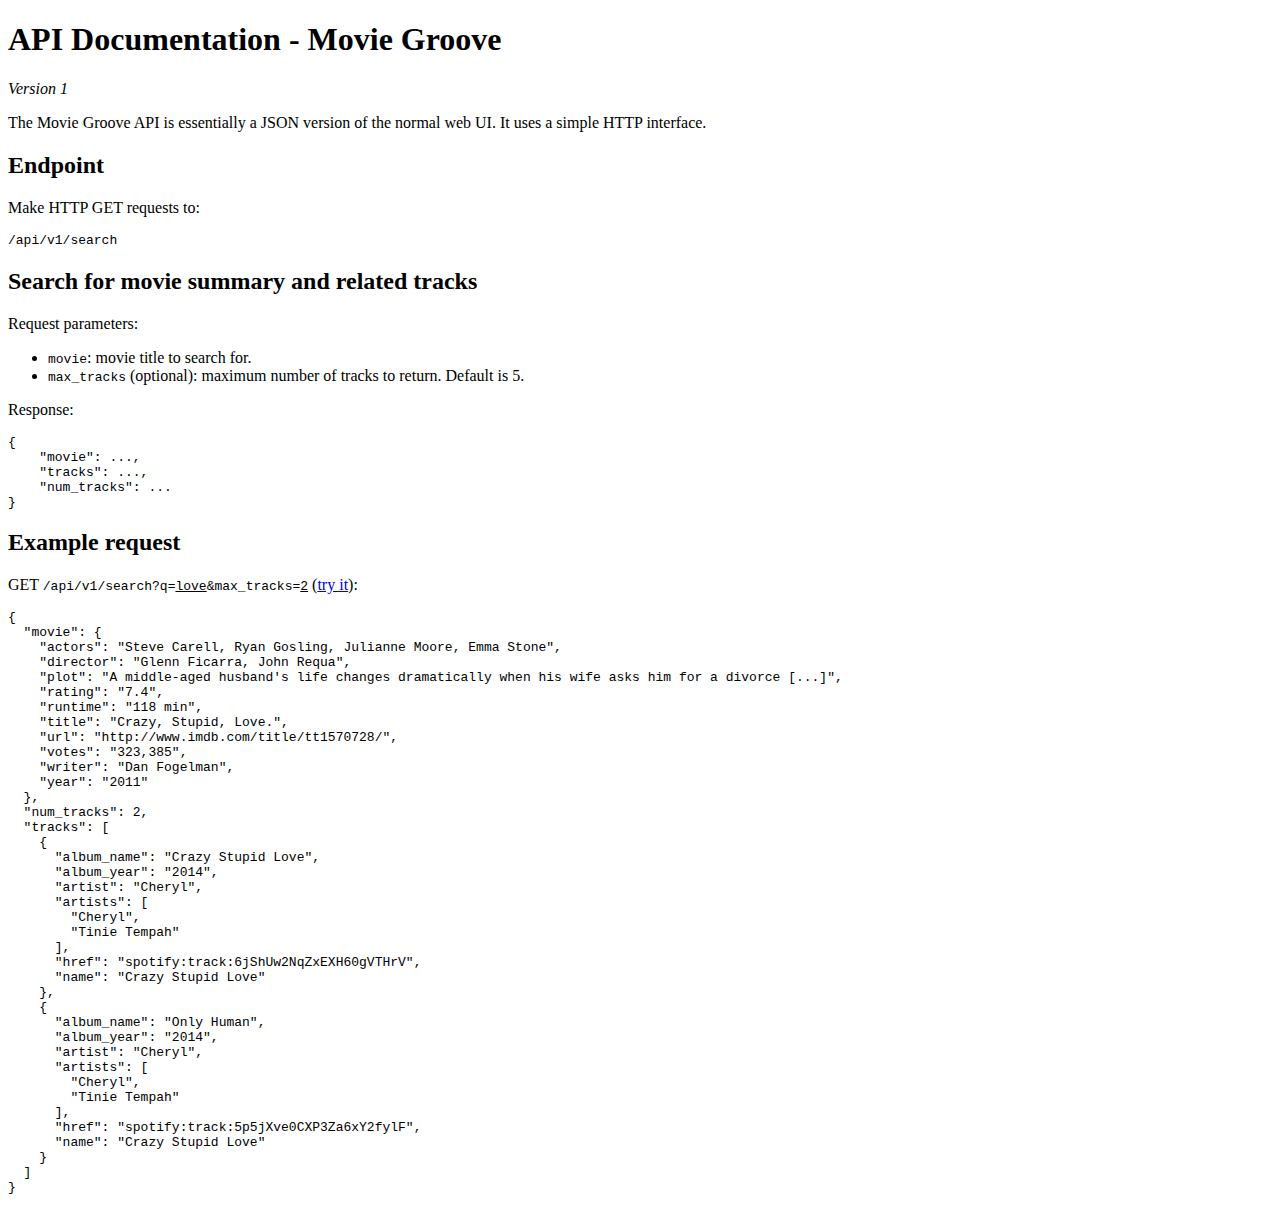
==== movie_groove/templates/docs_v1.html @ 6d923a56 "Added API to service" ====
<!doctype html>
<html>
    <head>
        <meta charset="utf-8">
        <title>API Documentation - Movie Groove</title>
        <!-- Creates a valid URL for our stylesheet -->
        <link rel="stylesheet" href="{{ url_for('static', filename='styles.css') }}">
    </head>
    <body>
        <div id="wrapper">
            <h1>API Documentation - Movie Groove</h1>
			<p><em>Version 1</em></p>
            <p>The Movie Groove API is essentially a JSON version of the normal web UI. It uses a simple HTTP interface.</p>

            <h2 id="endpoint">Endpoint</h2>
            <p>Make HTTP GET requests to:</p>

            <pre><code>/api/v1/search</code></pre>

            <h2 id="searchformovieinfoandrelatedsongs">Search for movie summary and related tracks</h2>
            <p>Request parameters:</p>

            <ul>
                <li><code>movie</code>: movie title to search for.</li>
                <li><code>max_tracks</code> (optional): maximum number of tracks to return. Default is 5.</li>
            </ul>

            <p>Response:</p>

<pre><code>{
    "movie": ...,
    "tracks": ...,
    "num_tracks": ...
}
</code></pre>

            <h2 id="examplerequest">Example request</h2>

            <p>
				GET <code>/api/v1/search?q=<u>love</u>&amp;max_tracks=<u>2</u></code>
				(<a href="/api/v1/search?q=love&max_tracks=2">try it</a>):
			</p>

<pre style="width:100%"><code>{
  "movie": {
    "actors": "Steve Carell, Ryan Gosling, Julianne Moore, Emma Stone", 
    "director": "Glenn Ficarra, John Requa", 
    "plot": "A middle-aged husband's life changes dramatically when his wife asks him for a divorce [...]", 
    "rating": "7.4", 
    "runtime": "118 min", 
    "title": "Crazy, Stupid, Love.", 
    "url": "http://www.imdb.com/title/tt1570728/", 
    "votes": "323,385", 
    "writer": "Dan Fogelman", 
    "year": "2011"
  }, 
  "num_tracks": 2, 
  "tracks": [
    {
      "album_name": "Crazy Stupid Love", 
      "album_year": "2014", 
      "artist": "Cheryl", 
      "artists": [
        "Cheryl", 
        "Tinie Tempah"
      ], 
      "href": "spotify:track:6jShUw2NqZxEXH60gVTHrV", 
      "name": "Crazy Stupid Love"
    }, 
    {
      "album_name": "Only Human", 
      "album_year": "2014", 
      "artist": "Cheryl", 
      "artists": [
        "Cheryl", 
        "Tinie Tempah"
      ], 
      "href": "spotify:track:5p5jXve0CXP3Za6xY2fylF", 
      "name": "Crazy Stupid Love"
    }
  ]
}
</code></pre>
        </div>
    </body>
</html>
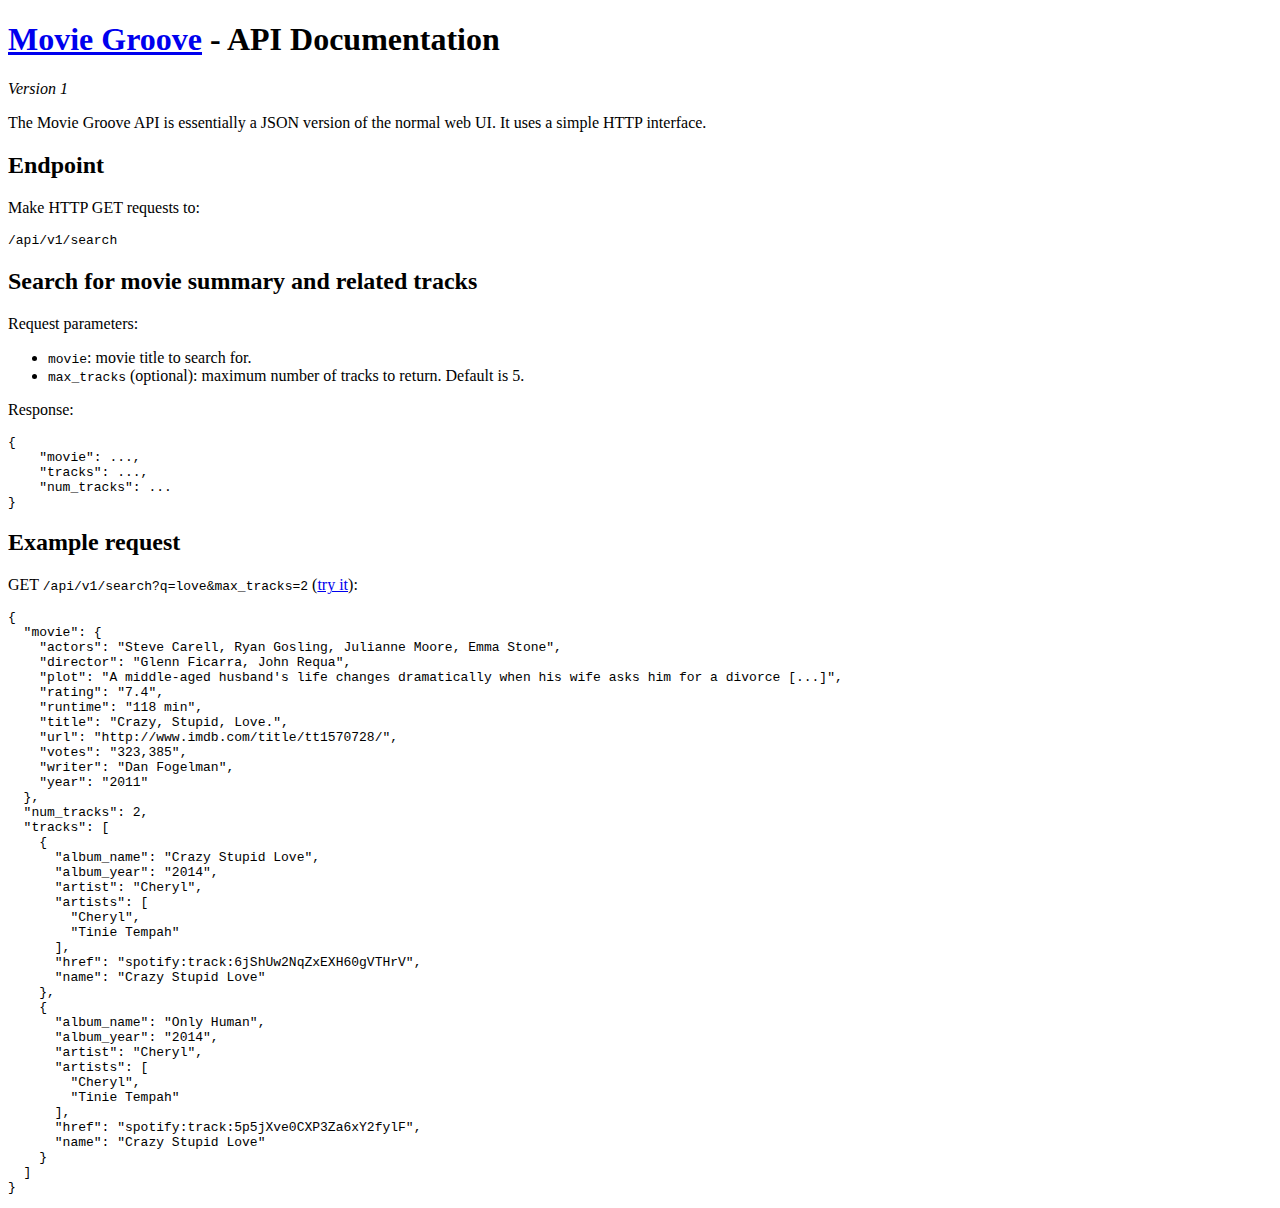
==== commit 72c81688: "Integrated the API docs better" ====
--- a/movie_groove/templates/docs_v1.html
+++ b/movie_groove/templates/docs_v1.html
@@ -8,7 +8,7 @@
     </head>
     <body>
         <div id="wrapper">
-            <h1>API Documentation - Movie Groove</h1>
+            <h1><a href="/">Movie Groove</a> - API Documentation</h1>
 			<p><em>Version 1</em></p>
             <p>The Movie Groove API is essentially a JSON version of the normal web UI. It uses a simple HTTP interface.</p>
 
@@ -37,7 +37,7 @@
             <h2 id="examplerequest">Example request</h2>
 
             <p>
-				GET <code>/api/v1/search?q=<u>love</u>&amp;max_tracks=<u>2</u></code>
+				GET <code>/api/v1/search?q=love&amp;max_tracks=2</code>
 				(<a href="/api/v1/search?q=love&max_tracks=2">try it</a>):
 			</p>
 
